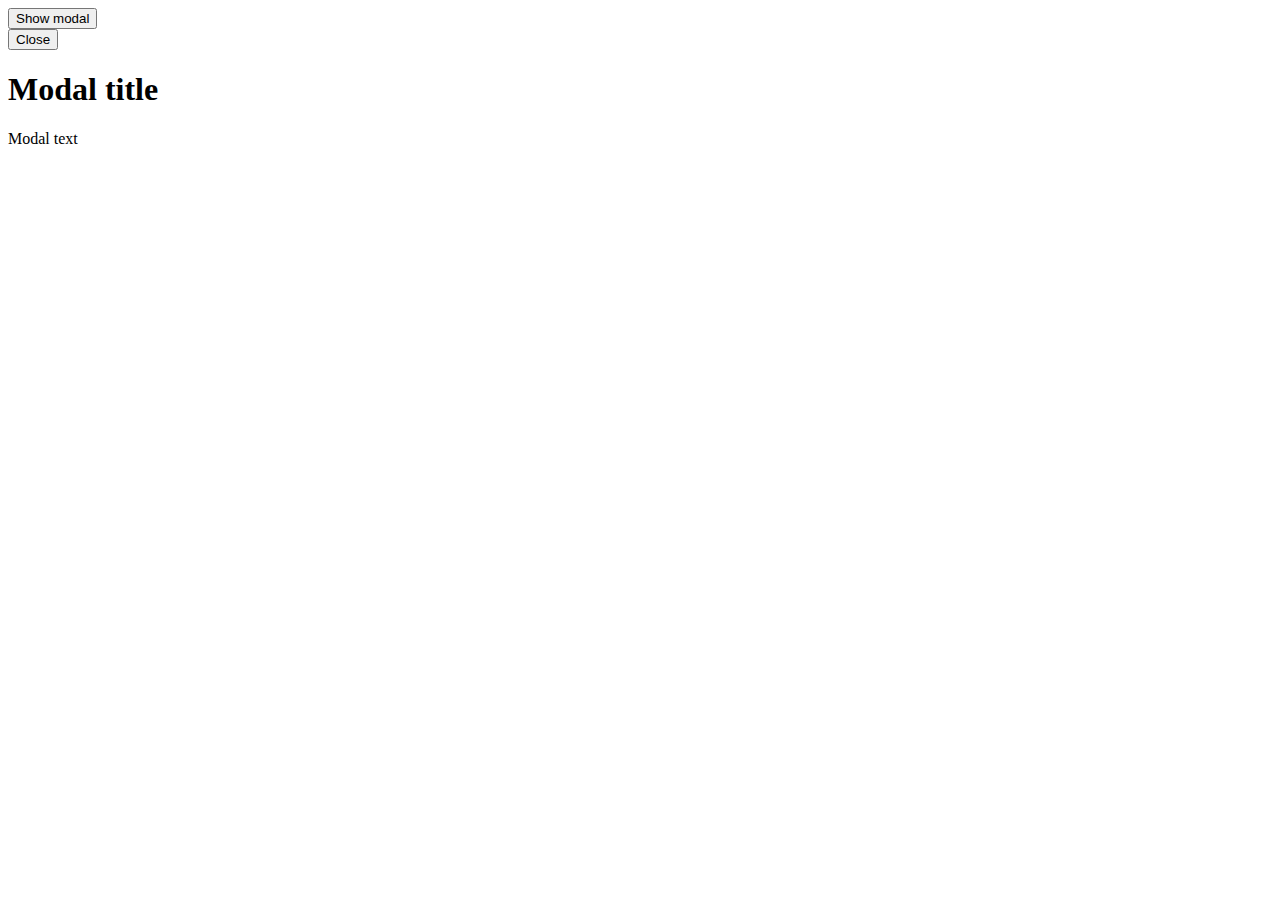
==== Immersion_Modal/index.html @ de49f2ea "designing Modal Look index.html" ====
<!DOCTYPE html>
<html lang="en">
<head>
    <meta charset="UTF-8">
    <meta name="viewport" content="width=device-width, initial-scale=1.0">
    <meta http-equiv="X-UA-Compatible" content="ie=edge">
    <link rel="stylesheet" type="text/css" href="css/styles.css">
    <title>Document</title>
</head>
<body>
    
    <button id="show-modal">
        Show modal
    </button>

    <div id="modal-container"
        <div class="modal">
            <button class="modal-close">
                Close
            </button>
            <h1>Modal title</h1>
            <p>Modal text</p>
        </div>
    
    <script src="js/scripts.js"></script>    
</body>
</html>
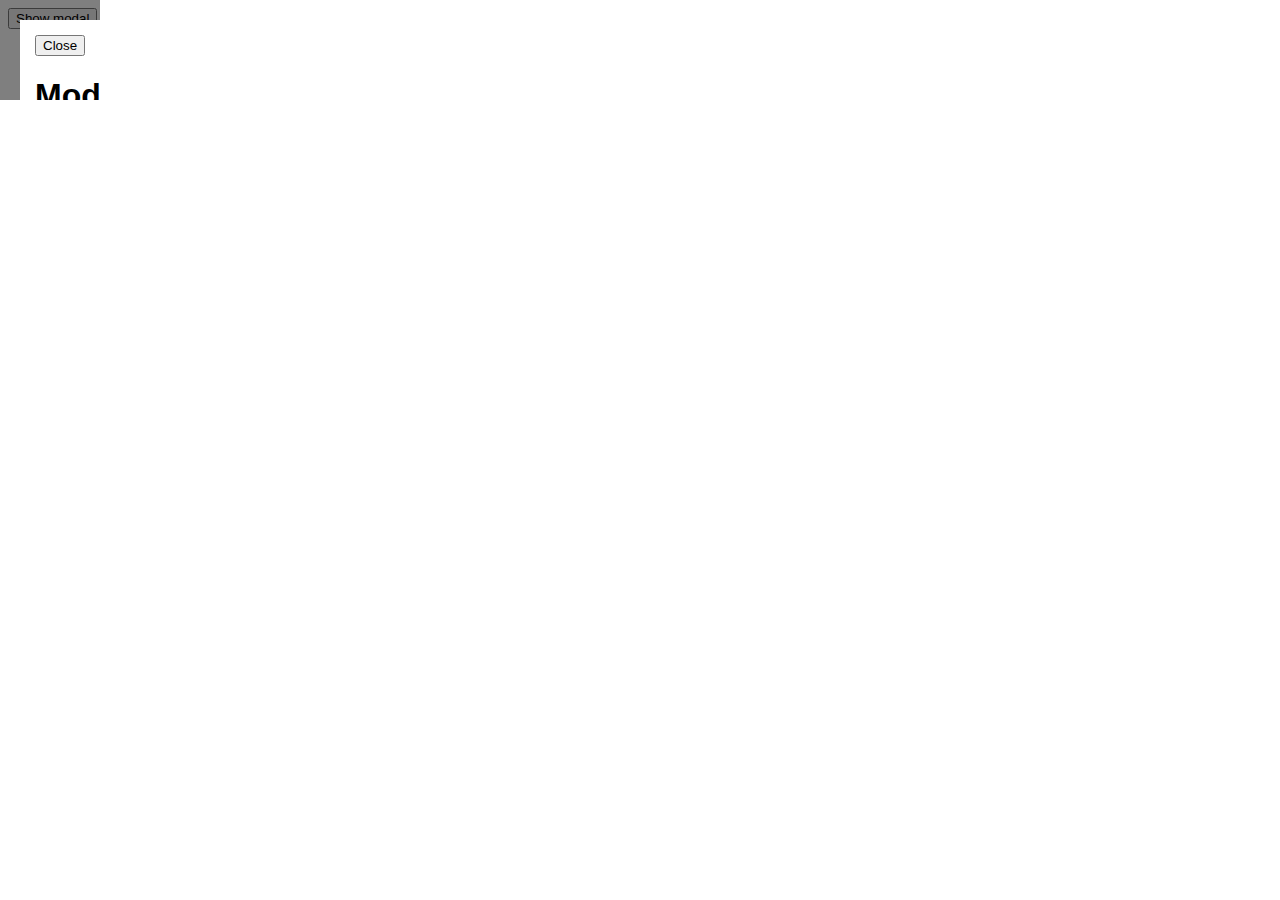
==== commit e677c563: "minor error closing tag" ====
--- a/Immersion_Modal/index.html
+++ b/Immersion_Modal/index.html
@@ -13,7 +13,7 @@
         Show modal
     </button>
 
-    <div id="modal-container"
+    <div id="modal-container">
         <div class="modal">
             <button class="modal-close">
                 Close
@@ -21,6 +21,7 @@
             <h1>Modal title</h1>
             <p>Modal text</p>
         </div>
+    </div>
     
     <script src="js/scripts.js"></script>    
 </body>
--- a/Immersion_Modal/css/styles.css
+++ b/Immersion_Modal/css/styles.css
@@ -0,0 +1,57 @@
+html,
+body {
+    font-family: Arial, sans-serif;
+}
+
+#modal-container {
+    position: fixed;
+    padding: 20px;
+    box-sizing: border-box;
+    top: 0;
+    left: 0;
+    width: 100px;
+    height: 100px;
+    background: rgba(0, 0, 0, 0.5);
+
+    /* to show it above another content */
+    z-index: 999;
+
+    /* to allow scrolling if the screen is not high enough */
+    overflow: auto;
+
+    /* this is used to center the modal */
+    display: grid;
+    text-align: center;
+}
+
+
+.modal {
+    margin:auto;
+    display: inline-block;
+    box-sizing: border-box;
+    background: #fff;
+    padding: 15px;
+    width: 100%;
+    max-width: 700px;
+    text-align: left;
+}
+
+
+modal-close {
+    float: right;
+    -webkit-appearance: none;
+    border: 0;
+    background: none;
+    color:#777;
+    text-decoration: underline;
+}
+
+
+modal h1 {
+    margin-top: 0;
+}
+
+modal p {
+    margin-top: 0;
+}
+
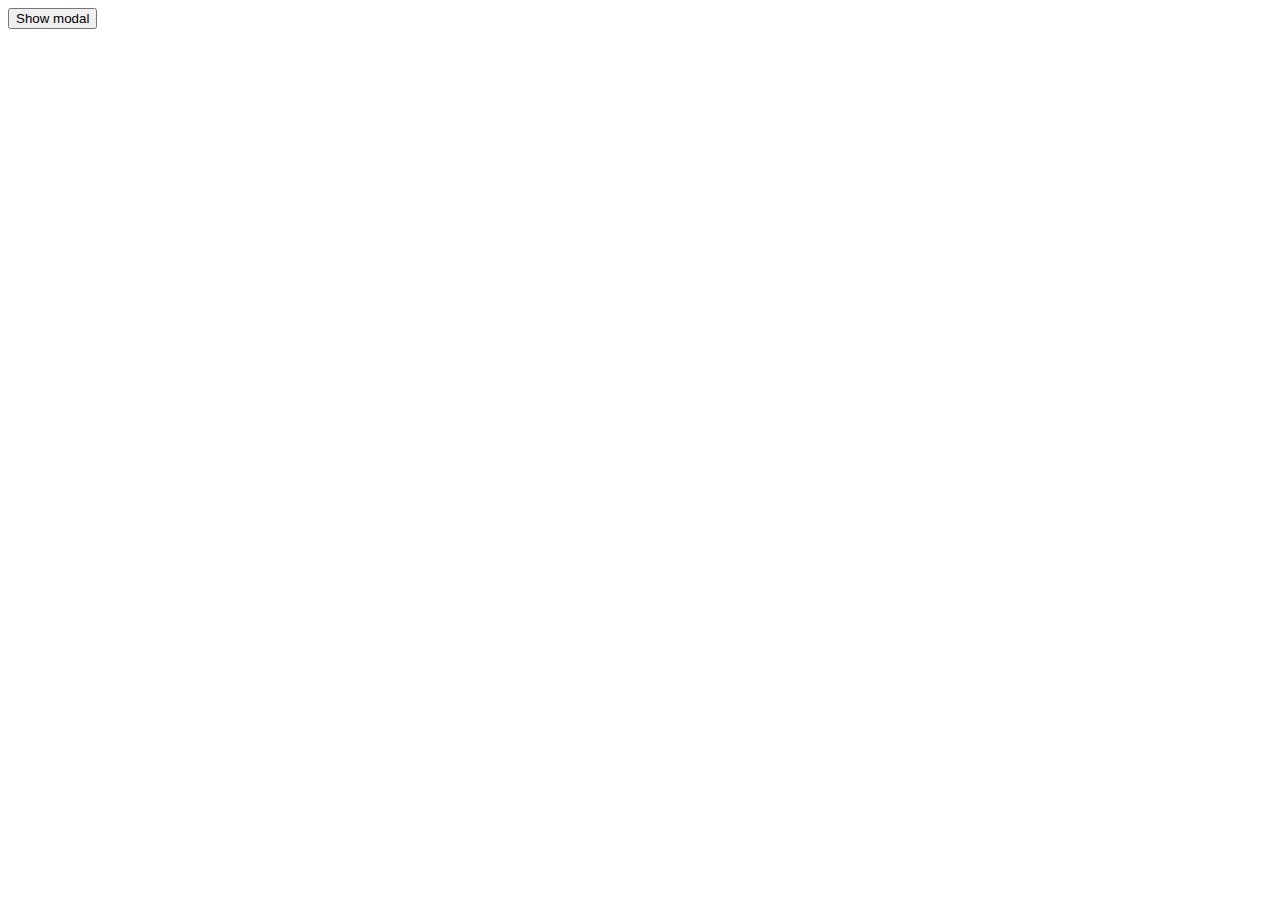
==== commit 21c8a990: "modal creation" ====
--- a/Immersion_Modal/index.html
+++ b/Immersion_Modal/index.html
@@ -9,20 +9,10 @@
 </head>
 <body>
     
-    <button id="show-modal">
-        Show modal
-    </button>
+    <button id="show-modal">Show modal </button>
 
-    <div id="modal-container">
-        <div class="modal">
-            <button class="modal-close">
-                Close
-            </button>
-            <h1>Modal title</h1>
-            <p>Modal text</p>
-        </div>
-    </div>
-    
+    <div id="modal-container"></div>
+
     <script src="js/scripts.js"></script>    
 </body>
 </html>--- a/Immersion_Modal/css/styles.css
+++ b/Immersion_Modal/css/styles.css
@@ -1,57 +1,57 @@
-html,
+html, 
 body {
-    font-family: Arial, sans-serif;
+  font-family: Arial, sans-serif;
 }
 
 #modal-container {
-    position: fixed;
-    padding: 20px;
-    box-sizing: border-box;
-    top: 0;
-    left: 0;
-    width: 100px;
-    height: 100px;
-    background: rgba(0, 0, 0, 0.5);
-
-    /* to show it above another content */
-    z-index: 999;
-
-    /* to allow scrolling if the screen is not high enough */
-    overflow: auto;
-
-    /* this is used to center the modal */
-    display: grid;
-    text-align: center;
+  display: none;
 }
 
+#modal-container.is-visible {
+  position: fixed;
+  padding: 20px;
+  box-sizing: border-box;
+  top: 0;
+  left: 0;
+  width: 100%;
+  height: 100%;
+  background: rgba(0, 0, 0, 0.5);
+  
+  /* to show it above other content */
+  z-index: 999; 
+  
+  /* to allow scrolling if the screen is not high enough*/
+  overflow: auto; 
+  
+  /* this is used to center the modal */
+  display: grid;
+  text-align: center;
+}
 
 .modal {
-    margin:auto;
-    display: inline-block;
-    box-sizing: border-box;
-    background: #fff;
-    padding: 15px;
-    width: 100%;
-    max-width: 700px;
-    text-align: left;
+  margin: auto;
+  display: inline-block;
+  box-sizing: border-box;
+  background: #fff;
+  padding: 15px;
+  width: 100%;
+  max-width: 700px;
+  text-align: left;
 }
 
-
-modal-close {
-    float: right;
-    -webkit-appearance: none;
-    border: 0;
-    background: none;
-    color:#777;
-    text-decoration: underline;
+.modal-close {
+  float: right;
+  -webkit-appearance: none;
+  border: 0;
+  background: none;
+  color: #777;
+  text-decoration: underline;
 }
 
-
-modal h1 {
-    margin-top: 0;
+.modal h1 {
+  margin-top: 0;
 }
 
-modal p {
-    margin-top: 0;
-}
-
+.modal p {
+  margin-bottom: 0;
+}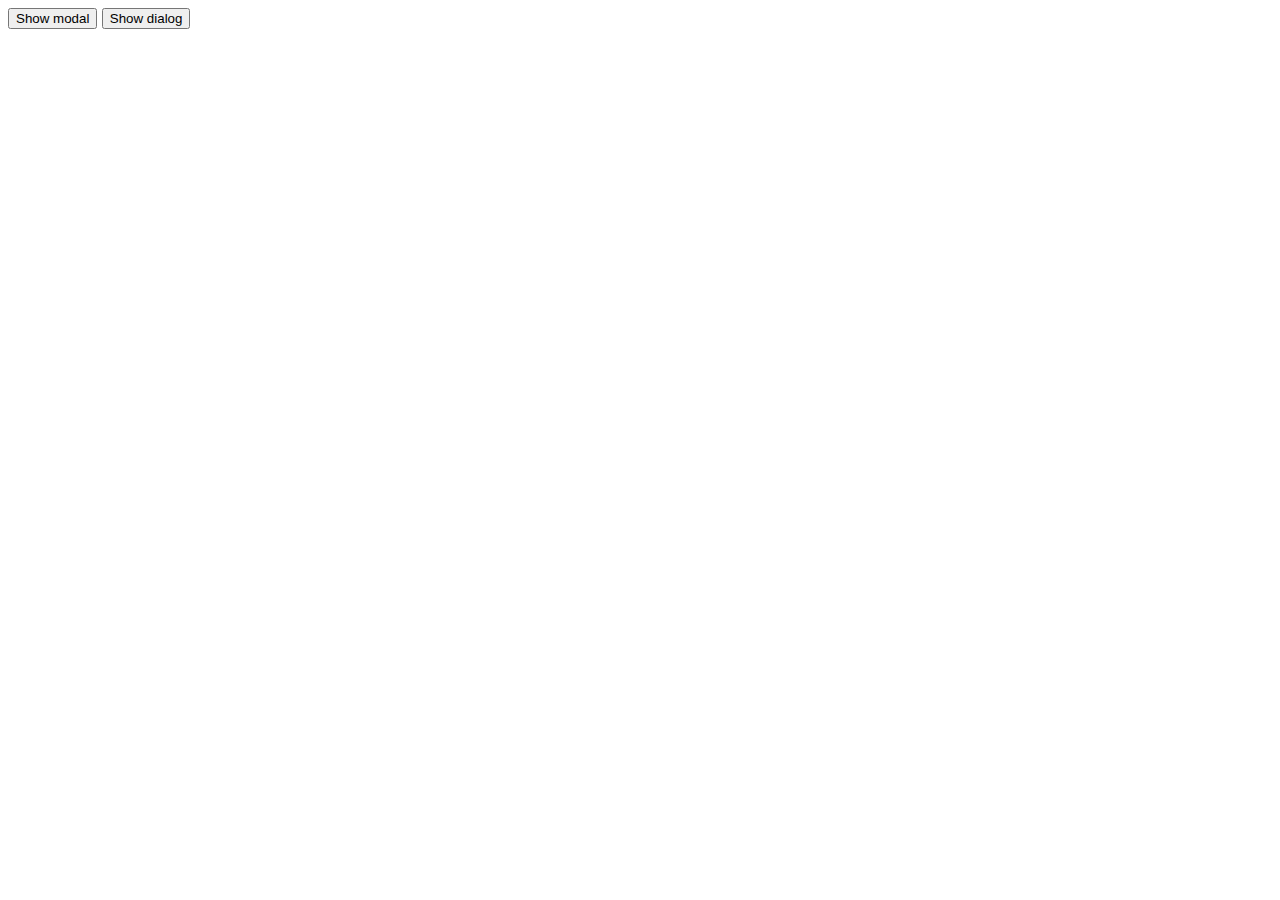
==== commit f35a685a: "adding show dialog index.html" ====
--- a/Immersion_Modal/index.html
+++ b/Immersion_Modal/index.html
@@ -10,6 +10,7 @@
 <body>
     
     <button id="show-modal">Show modal </button>
+    <button id="show-dialog">Show dialog </button>
 
     <div id="modal-container"></div>
 
